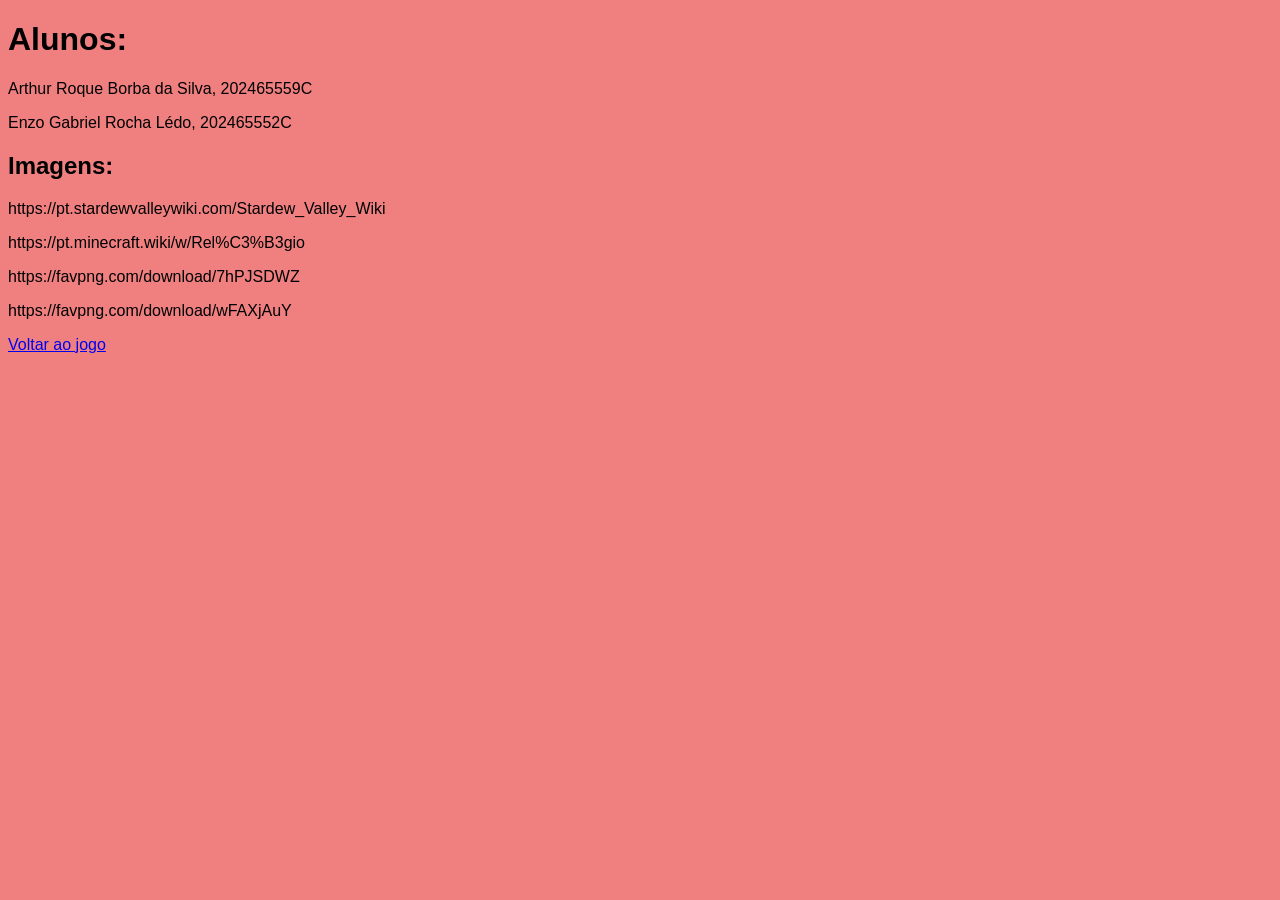
==== creditos.html @ 20a1db48 "preenche aba creditos" ====
<!DOCTYPE html>
<html lang="pt-BR">
<head>
    <meta charset="UTF-8">
    <meta name="viewport" content="width=device-width, initial-scale=1.0">
    <title>Creditos</title>
    <style>
        *{
            background-color: lightcoral;
            font-family: 'Comic Sans MS', cursive, sans-serif;
        }
    </style>
</head>
<body>
    <main>
        <h1>Alunos:</h1>
        <p>Arthur Roque Borba da Silva, 202465559C</p>
        <p>Enzo Gabriel Rocha Lédo, 202465552C</p>
        
        <h2>Imagens:</h2>
        <p>https://pt.stardewvalleywiki.com/Stardew_Valley_Wiki</p>
        <p>https://pt.minecraft.wiki/w/Rel%C3%B3gio</p>
        <p>https://favpng.com/download/7hPJSDWZ </p>
        <p>https://favpng.com/download/wFAXjAuY</p>
    </main>

    <footer>
        <p><a href="telaDeJogo.html">Voltar ao jogo</a></p>
    </footer>

</body>
</html>
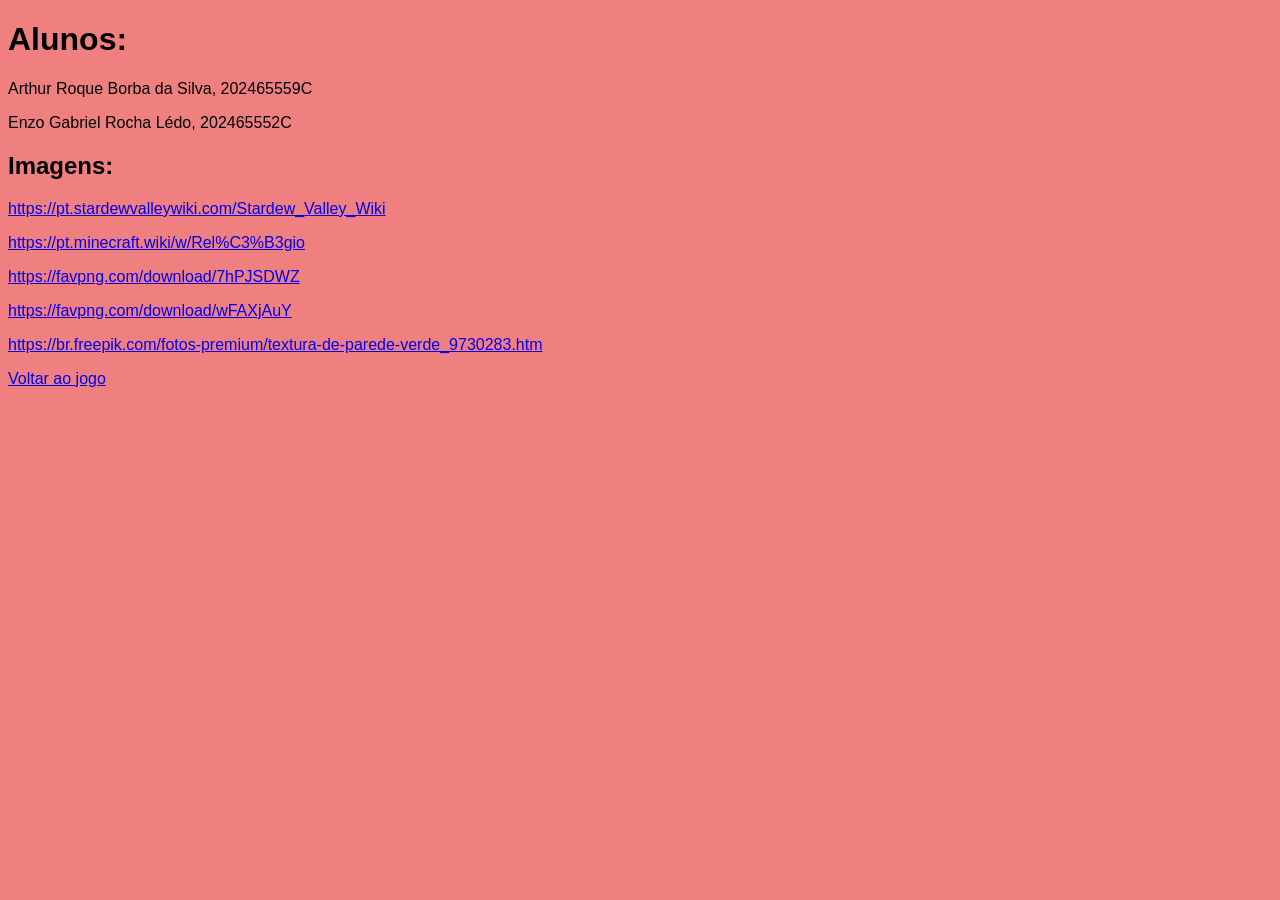
==== commit 525bfe7a: "adiciona link aos creditos" ====
--- a/creditos.html
+++ b/creditos.html
@@ -18,15 +18,15 @@
         <p>Enzo Gabriel Rocha Lédo, 202465552C</p>
         
         <h2>Imagens:</h2>
-        <p>https://pt.stardewvalleywiki.com/Stardew_Valley_Wiki</p>
-        <p>https://pt.minecraft.wiki/w/Rel%C3%B3gio</p>
-        <p>https://favpng.com/download/7hPJSDWZ </p>
-        <p>https://favpng.com/download/wFAXjAuY</p>
+        <p><a href="https://pt.stardewvalleywiki.com/Stardew_Valley_Wiki">https://pt.stardewvalleywiki.com/Stardew_Valley_Wiki</a></p>
+        <p><a href="https://pt.minecraft.wiki/w/Rel%C3%B3gio">https://pt.minecraft.wiki/w/Rel%C3%B3gio</a></p>
+        <p><a href="https://favpng.com/download/7hPJSDWZ">https://favpng.com/download/7hPJSDWZ</a></p>
+        <p><a href="https://favpng.com/download/wFAXjAuY">https://favpng.com/download/wFAXjAuY</a></p>
+        <p><a href="https://br.freepik.com/fotos-premium/textura-de-parede-verde_9730283.htm">https://br.freepik.com/fotos-premium/textura-de-parede-verde_9730283.htm</a></p>
     </main>
 
     <footer>
         <p><a href="telaDeJogo.html">Voltar ao jogo</a></p>
     </footer>
-
 </body>
 </html>
